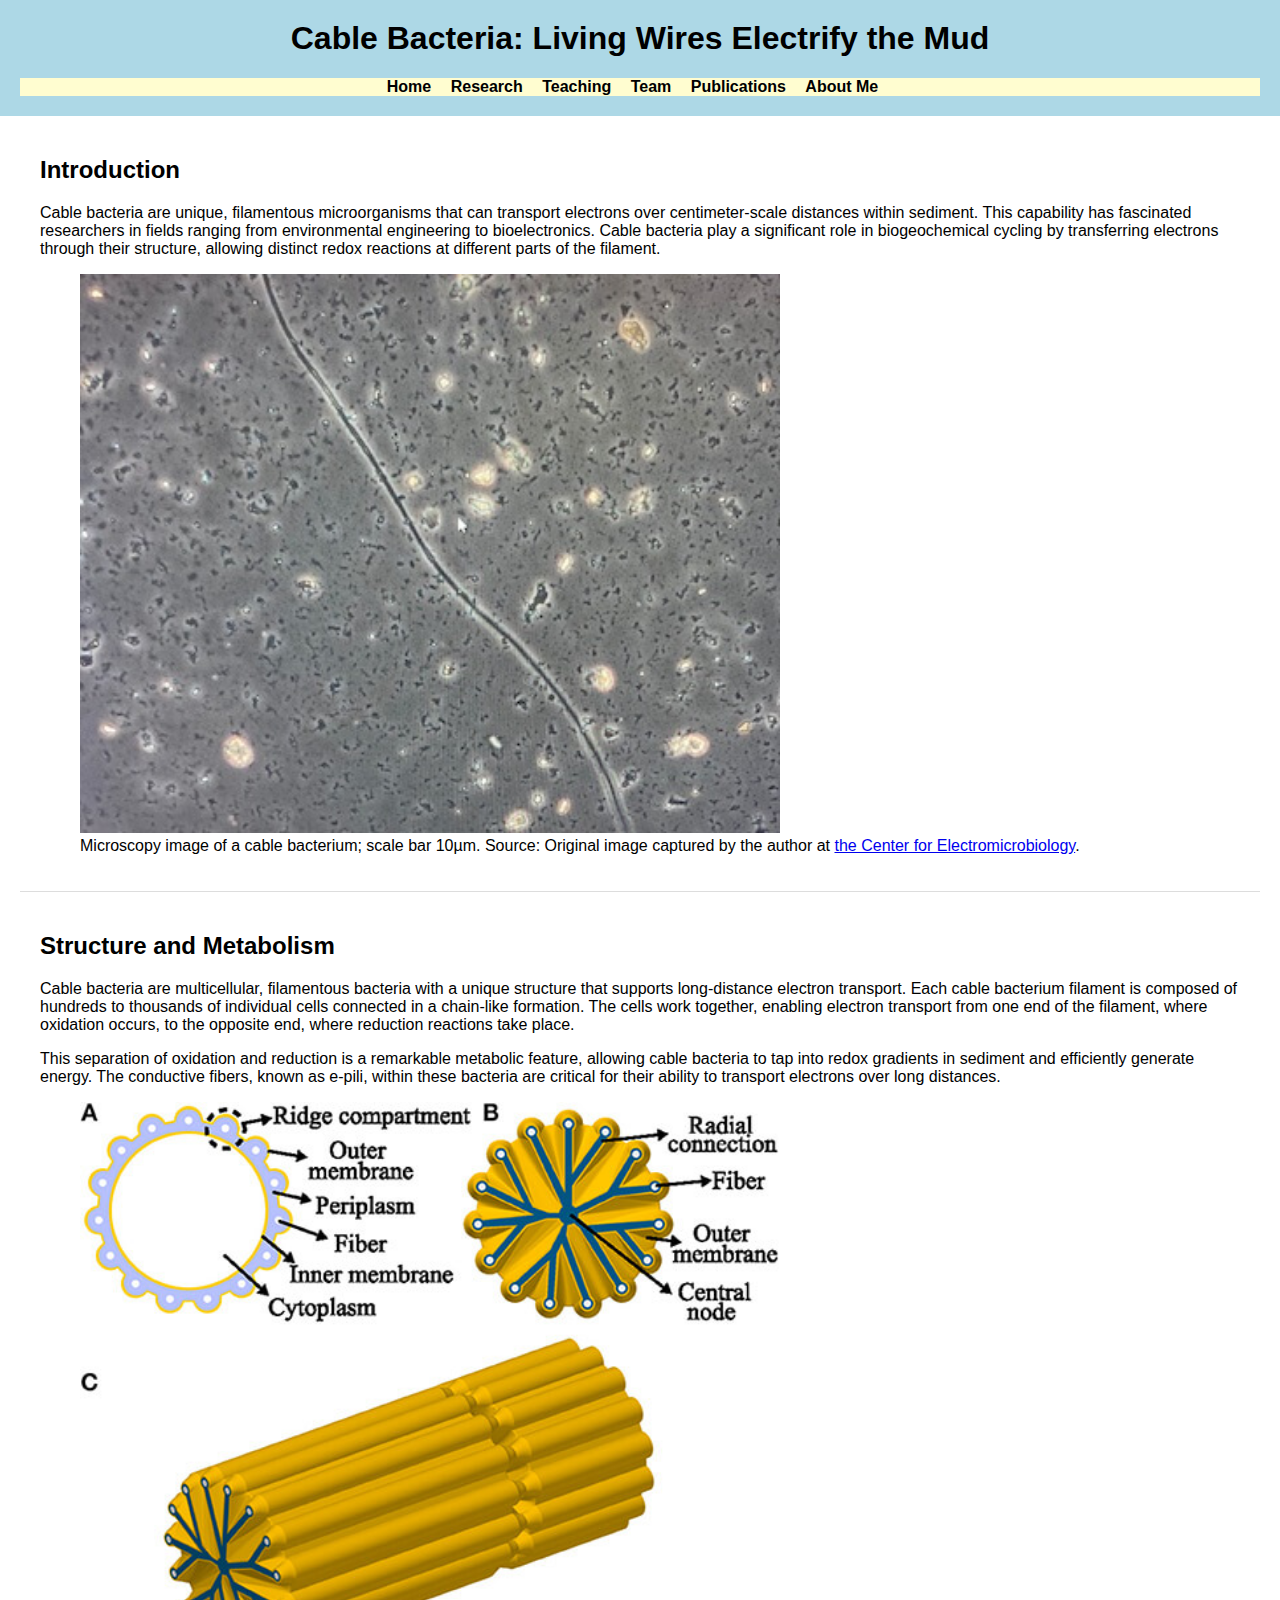
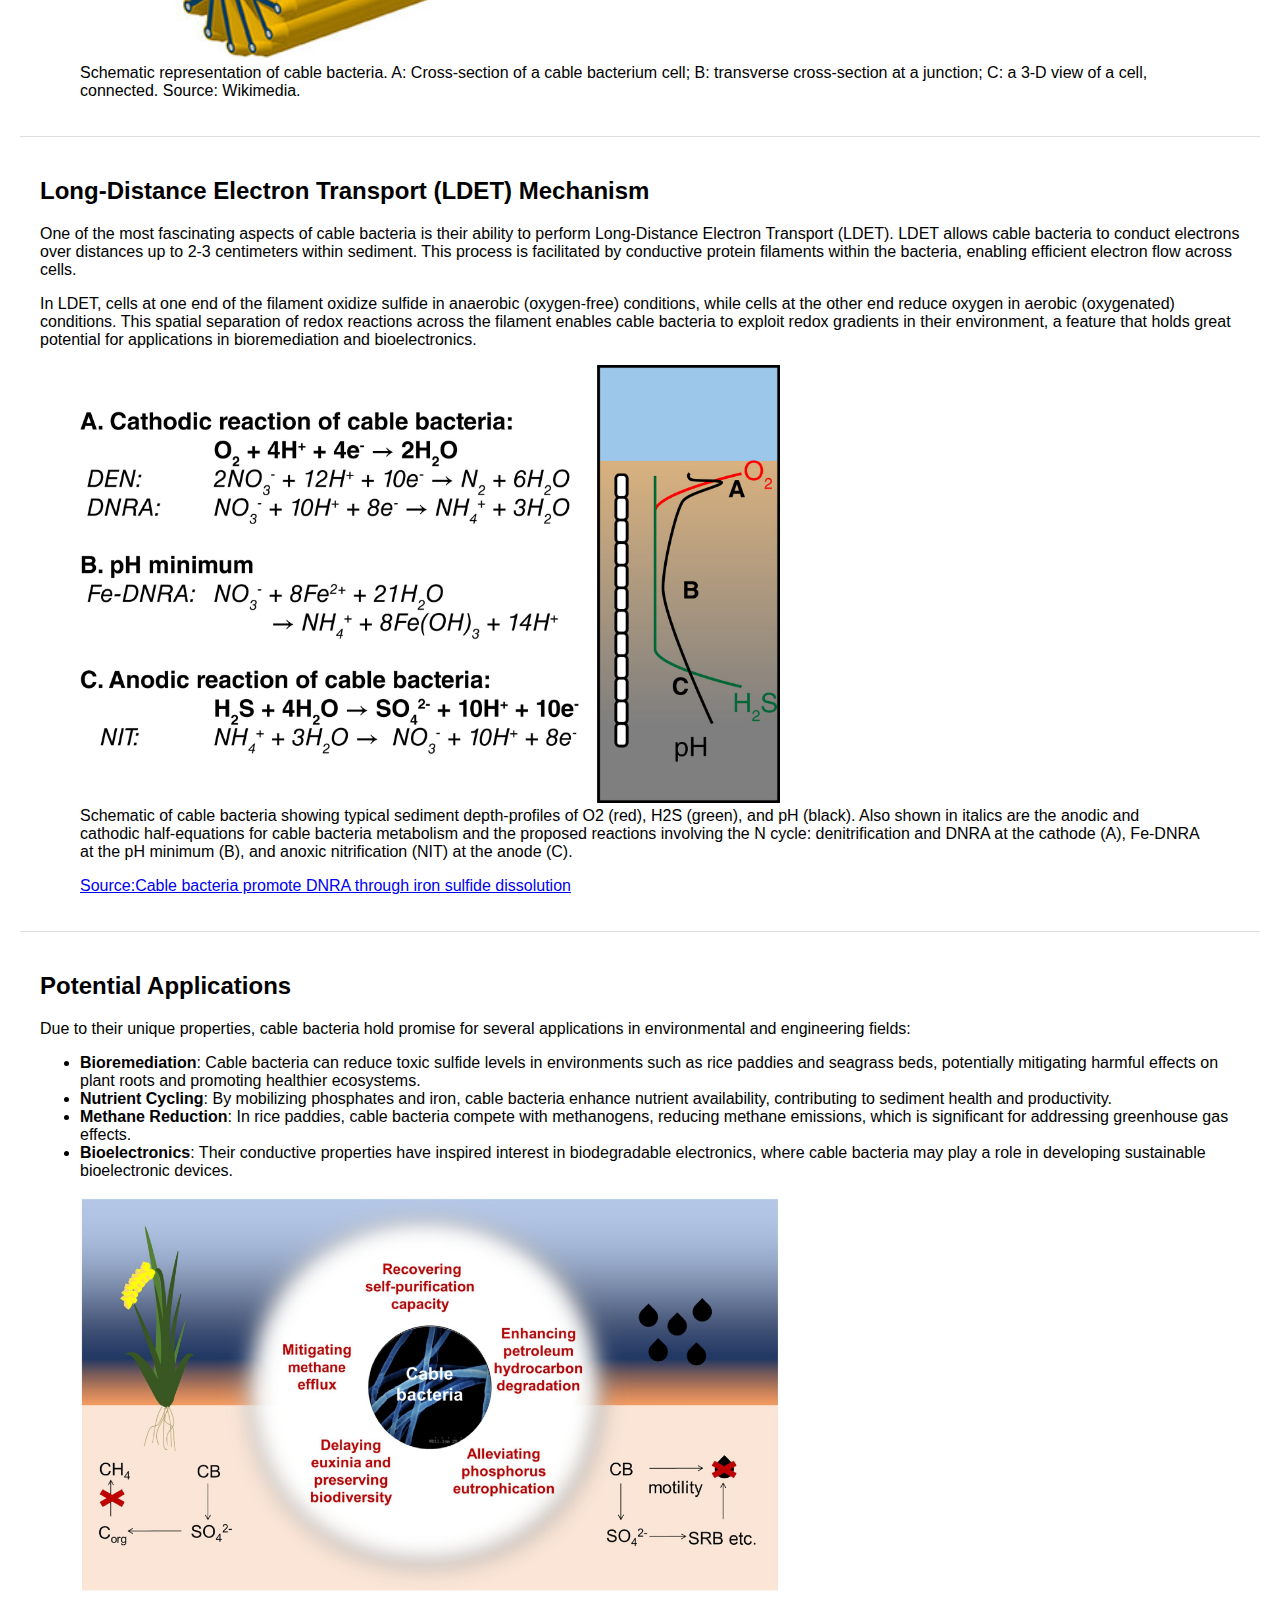
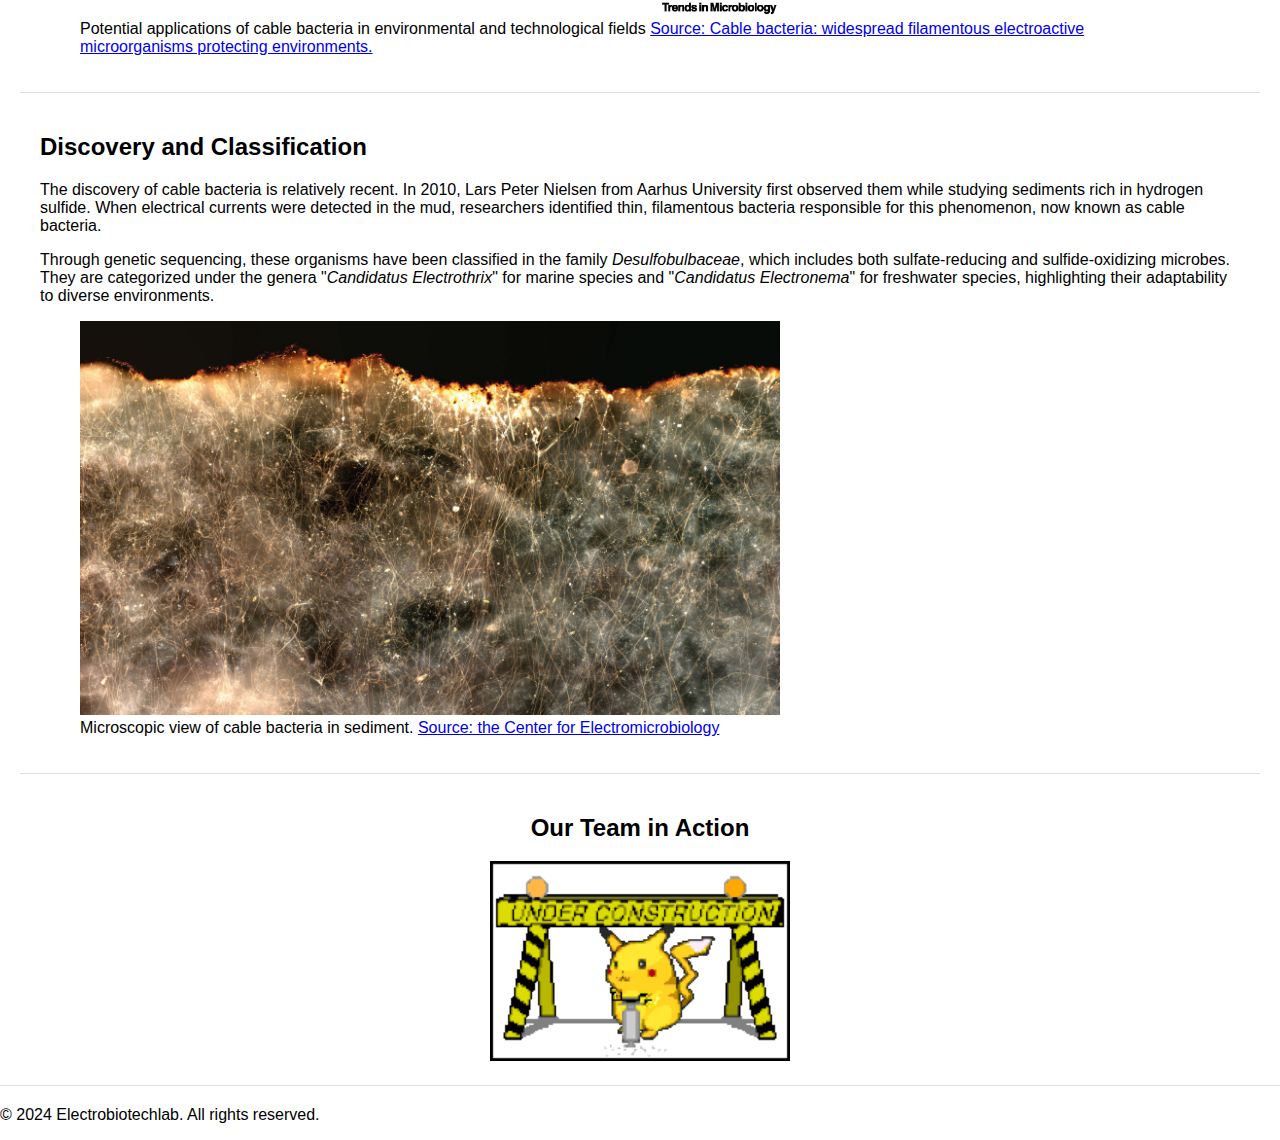
==== cable_bacteria.html @ cd769ffa "update cable bacteria html" ====
<!DOCTYPE html>
<html lang="en">
<head>
    <meta charset="UTF-8">
    <meta name="viewport" content="width=device-width, initial-scale=1.0">
    <title>Cable Bacteria - Electrobiotechlab</title>
    <link rel="stylesheet" href="style.css">
</head>
<body>
    <header>
        <h1>Cable Bacteria: Living Wires Electrify the Mud</h1>
        <nav>
            <ul>
                <li><a href="index.html">Home</a></li>
                <li><a href="research.html">Research</a></li>
                <li><a href="teaching.html">Teaching</a></li>
                <li><a href="team.html">Team</a></li>
                <li><a href="publications.html">Publications</a></li>
                <li><a href="contact.html">About Me</a></li>
            </ul>
        </nav>
    </header>

    <section id="intro">
        <h2>Introduction</h2>
        <p>Cable bacteria are unique, filamentous microorganisms that can transport electrons over centimeter-scale distances within sediment. This capability has fascinated researchers in fields ranging from environmental engineering to bioelectronics. Cable bacteria play a significant role in biogeochemical cycling by transferring electrons through their structure, allowing distinct redox reactions at different parts of the filament.</p>
        <figure>
            <img src="Cable-bacteria_embed_2.jpg" alt="Cable bacteria under a microscope" style="width:100%; max-width:700px;">
            <figcaption>Microscopy image of a cable bacterium; scale bar 10µm. Source: Original image captured by the author at <a href="https://bio.au.dk/forskning/forskningscentre/center-for-elektromikrobiologi-cem">the Center for Electromicrobiology</a>.</figcaption>
        </figure>
    </section>

    <section id="structure">
        <h2>Structure and Metabolism</h2>
        <p>Cable bacteria are multicellular, filamentous bacteria with a unique structure that supports long-distance electron transport. Each cable bacterium filament is composed of hundreds to thousands of individual cells connected in a chain-like formation. The cells work together, enabling electron transport from one end of the filament, where oxidation occurs, to the opposite end, where reduction reactions take place.</p>
        <p>This separation of oxidation and reduction is a remarkable metabolic feature, allowing cable bacteria to tap into redox gradients in sediment and efficiently generate energy. The conductive fibers, known as e-pili, within these bacteria are critical for their ability to transport electrons over long distances.</p>
        <figure>
            <img src="Cable-bacteria_embed-3.jpeg" alt="Diagram of Cable Bacteria Structure" style="width:100%; max-width:700px;">
            <figcaption>Schematic representation of cable bacteria. A: Cross-section of a cable bacterium cell; B: transverse cross-section at a junction; C: a 3-D view of a cell, connected.
                Source: Wikimedia.</figcaption>
        </figure>
    </section>

    <section id="ldt-mechanism">
        <h2>Long-Distance Electron Transport (LDET) Mechanism</h2>
        <p>One of the most fascinating aspects of cable bacteria is their ability to perform Long-Distance Electron Transport (LDET). LDET allows cable bacteria to conduct electrons over distances up to 2-3 centimeters within sediment. This process is facilitated by conductive protein filaments within the bacteria, enabling efficient electron flow across cells.</p>
        <p>In LDET, cells at one end of the filament oxidize sulfide in anaerobic (oxygen-free) conditions, while cells at the other end reduce oxygen in aerobic (oxygenated) conditions. This spatial separation of redox reactions across the filament enables cable bacteria to exploit redox gradients in their environment, a feature that holds great potential for applications in bioremediation and bioelectronics.</p>
        <figure>
            <img src="cablebacteria ldet.jpg" alt="LDET mechanism in Cable Bacteria" style="width:100%; max-width:700px;">
            <figcaption>Schematic of cable bacteria showing typical sediment depth-profiles of O2 (red), H2S (green), and pH (black). Also shown in italics are the anodic and cathodic half-equations for cable bacteria metabolism and the proposed reactions involving the N cycle: denitrification and DNRA at the cathode (A), Fe-DNRA at the pH minimum (B), and anoxic nitrification (NIT) at the anode (C).</figcaption>
            <p><a href="https://doi.org/10.1002/lno.11110">Source:Cable bacteria promote DNRA through iron sulfide dissolution</a></p>
        </figure>
    </section>

    <section id="applications">
        <h2>Potential Applications</h2>
        <p>Due to their unique properties, cable bacteria hold promise for several applications in environmental and engineering fields:</p>
        <ul>
            <li><strong>Bioremediation</strong>: Cable bacteria can reduce toxic sulfide levels in environments such as rice paddies and seagrass beds, potentially mitigating harmful effects on plant roots and promoting healthier ecosystems.</li>
            <li><strong>Nutrient Cycling</strong>: By mobilizing phosphates and iron, cable bacteria enhance nutrient availability, contributing to sediment health and productivity.</li>
            <li><strong>Methane Reduction</strong>: In rice paddies, cable bacteria compete with methanogens, reducing methane emissions, which is significant for addressing greenhouse gas effects.</li>
            <li><strong>Bioelectronics</strong>: Their conductive properties have inspired interest in biodegradable electronics, where cable bacteria may play a role in developing sustainable bioelectronic devices.</li>
        </ul>
        <figure>
            <img src="cable-bacteria-applications.jpg" alt="Applications of Cable Bacteria" style="width:100%; max-width:700px;">
            <figcaption>Potential applications of cable bacteria in environmental and technological fields <a href="doi:10.1016/j.tim.2023.12.001.">Source:  Cable bacteria: widespread filamentous electroactive microorganisms protecting environments.</a></figcaption>
        </figure>
    </section>

    <section id="discovery">
        <h2>Discovery and Classification</h2>
        <p>The discovery of cable bacteria is relatively recent. In 2010, Lars Peter Nielsen from Aarhus University first observed them while studying sediments rich in hydrogen sulfide. When electrical currents were detected in the mud, researchers identified thin, filamentous bacteria responsible for this phenomenon, now known as cable bacteria.</p>
        <p>Through genetic sequencing, these organisms have been classified in the family <em>Desulfobulbaceae</em>, which includes both sulfate-reducing and sulfide-oxidizing microbes. They are categorized under the genera "<em>Candidatus Electrothrix</em>" for marine species and "<em>Candidatus Electronema</em>" for freshwater species, highlighting their adaptability to diverse environments.</p>
        <figure>
            <img src="071622_cable-bacteria_feat.jpg" alt="Microscopic view of cable bacteria" style="width:100%; max-width:700px;">
            <figcaption>Microscopic view of cable bacteria in sediment. <a href="https://bio.au.dk/forskning/forskningscentre/center-for-elektromikrobiologi-cem">Source: the Center for Electromicrobiology</a></figcaption>
        </figure>
    </section>

    <!-- GIF Section in the Middle -->
    <section id="More Stories Are Under Construction" style="text-align: center; margin: 20px 0;">
        <h2>Our Team in Action</h2>
        <img src="underconstruction.gif" alt="Team Working Together" style="width:300px;">
        <!-- Replace 'underconstruction.gif' with the actual filename of your GIF -->
    </section>

    <footer>
        <p>&copy; 2024 Electrobiotechlab. All rights reserved.</p>
    </footer>
</body>
</html>
---- style.css ----
/* Basic styling for the body */
body {
    font-family: Arial, sans-serif;
    margin: 0;
    padding: 0;
}

/* Styling for the header section */
header {
    background-color: #ADD8E6;
    color: black;
    padding: 20px;
    text-align: center;
}

/* Styling for the navigation menu */
nav ul {
    list-style-type: none;
    padding: 0;
    background-color: #FFFDD0;
    text-align: center;
    margin: 0;
}

nav ul li {
    display: inline;
    margin-right: 15px;
}

nav ul li a {
    color: black;
    text-decoration: none;
    font-weight: bold;
}

/* Styling for each section */
section {
    padding: 20px;
    margin: 20px;
    border-bottom: 1px solid #ddd;
}

h1, h2 {
    margin-top: 0;
}
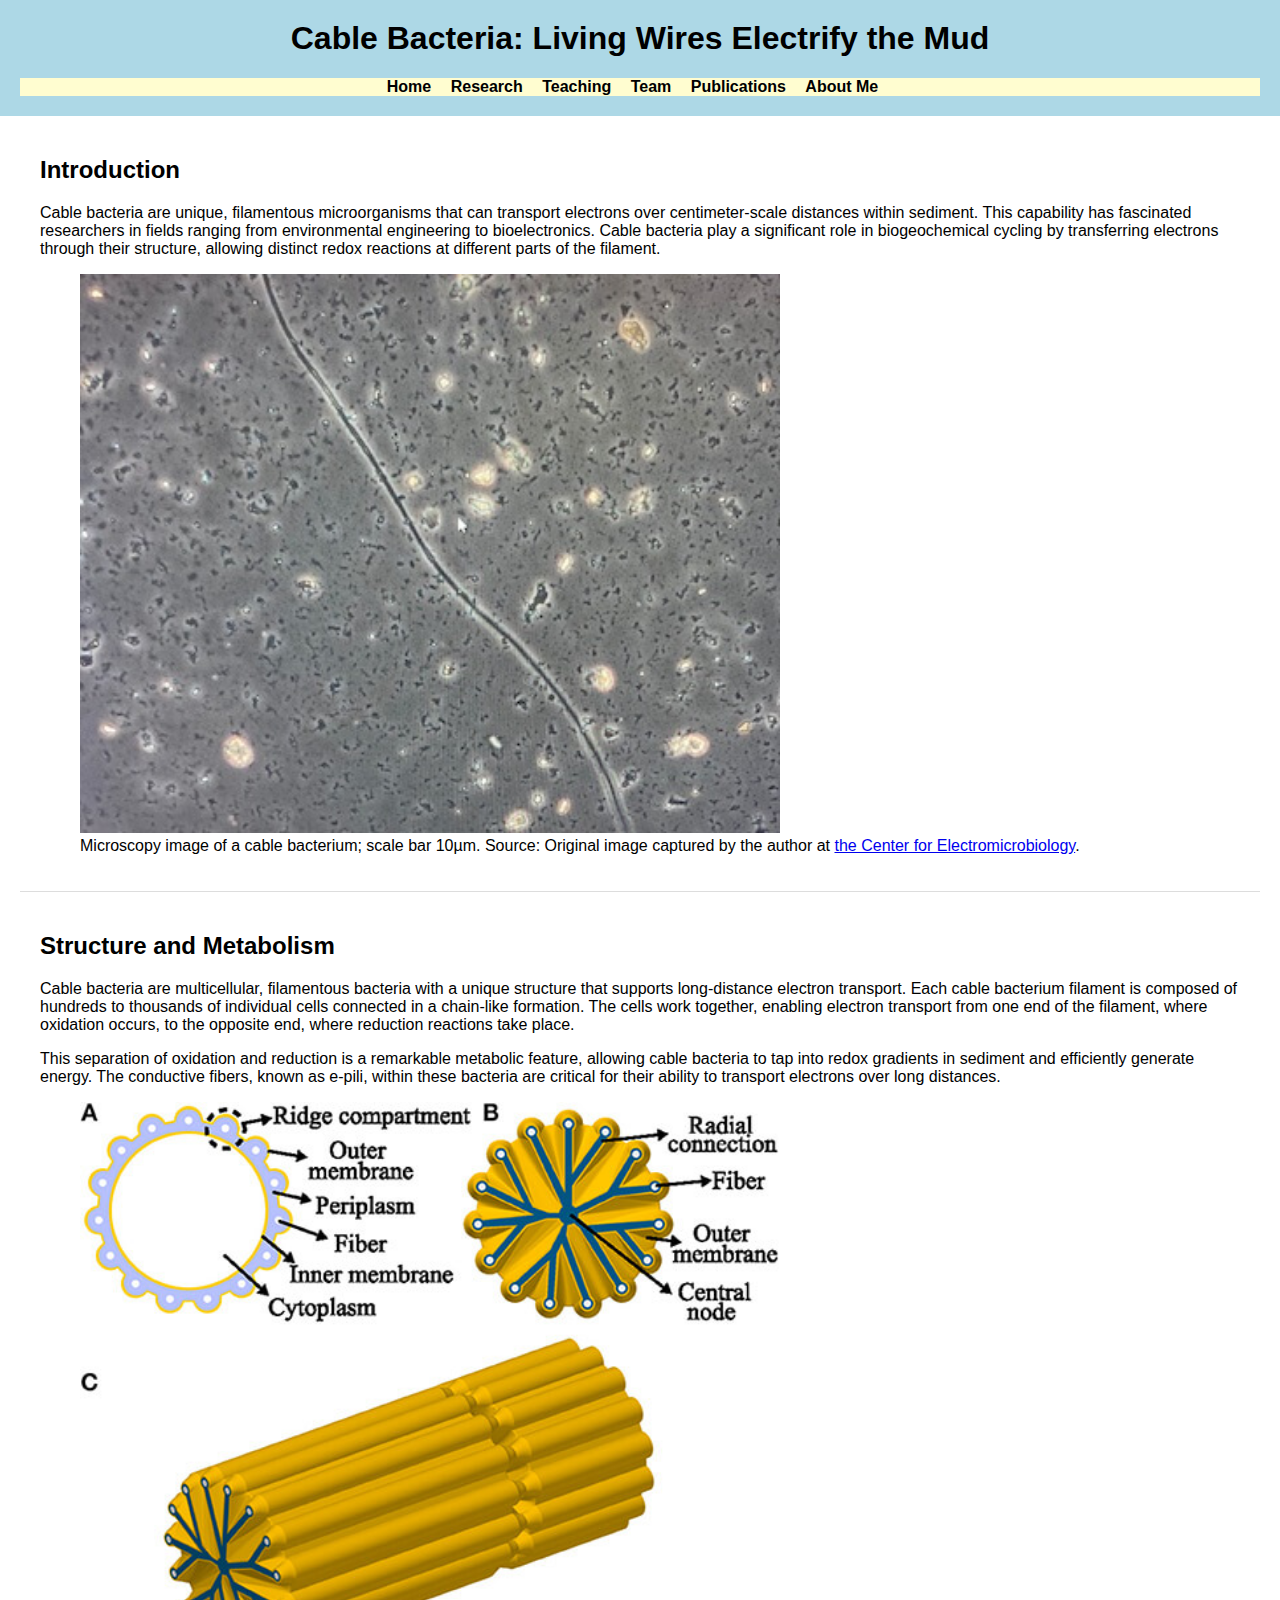
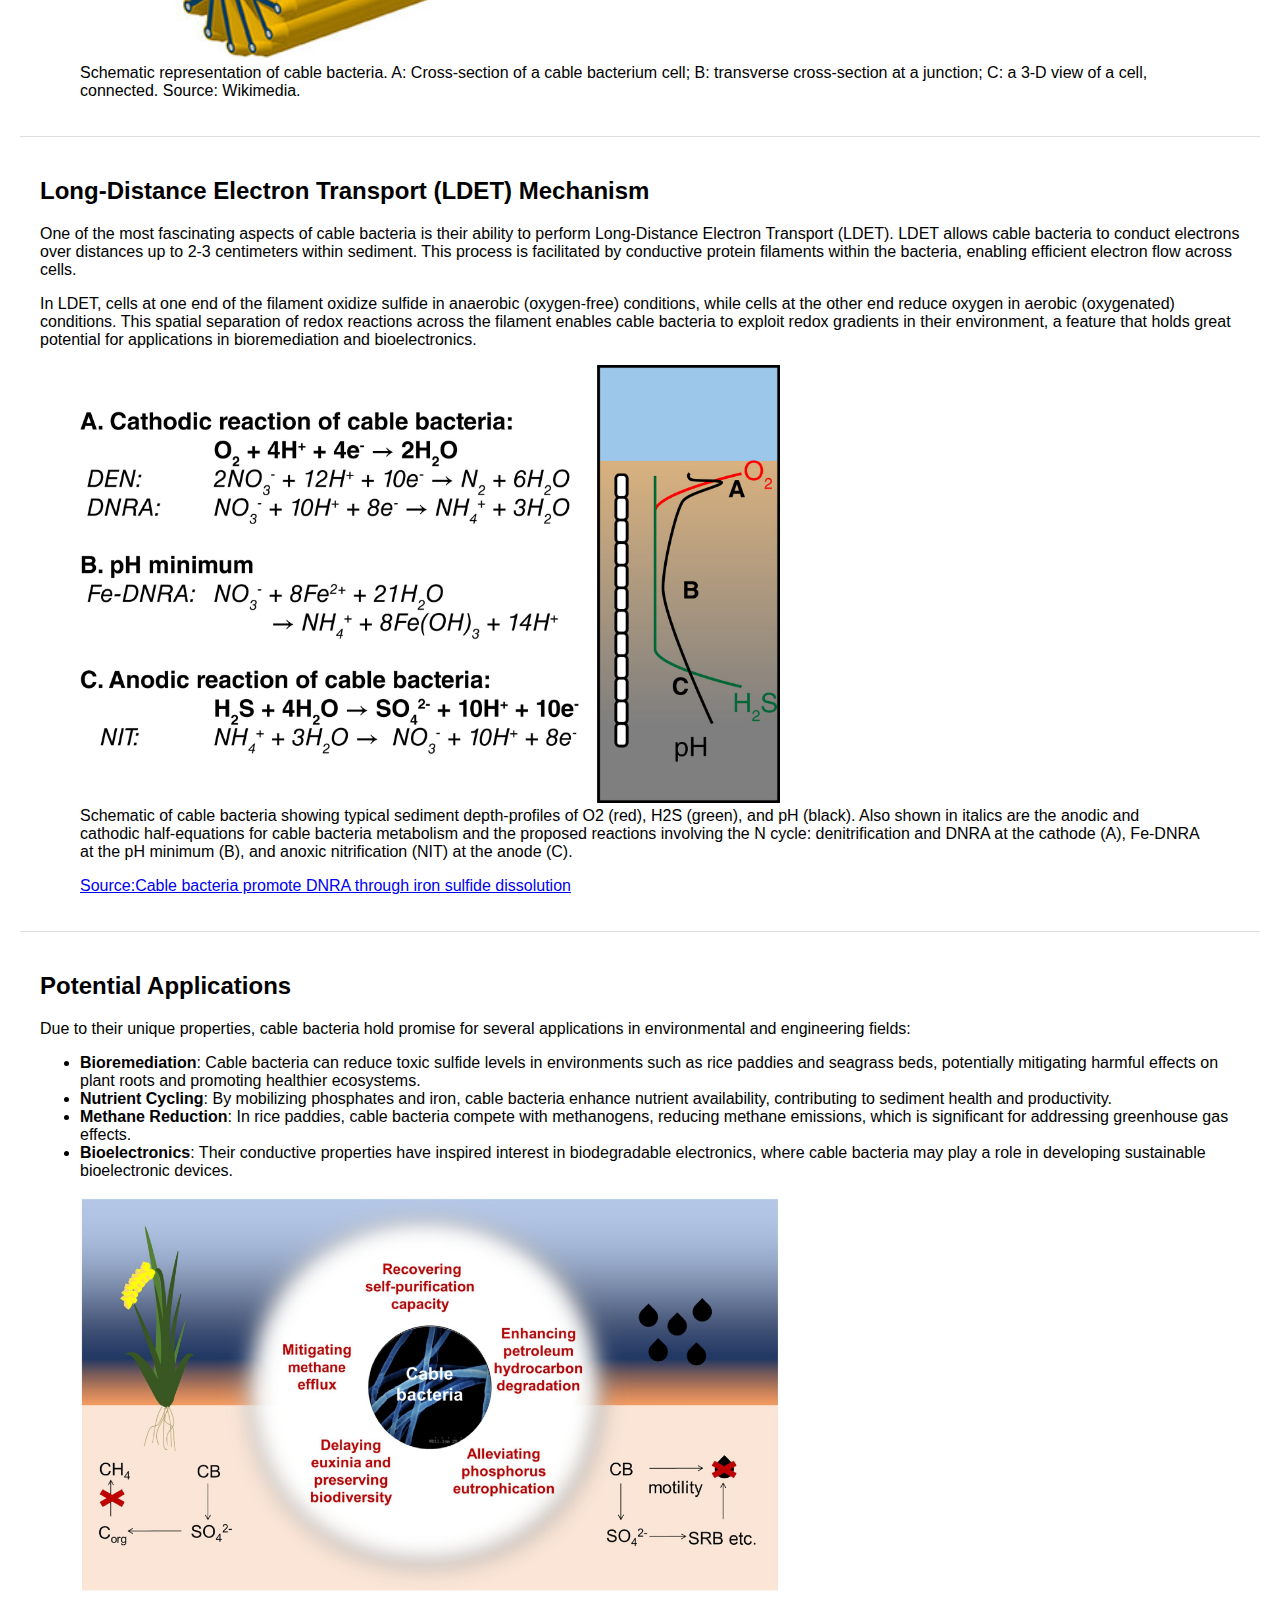
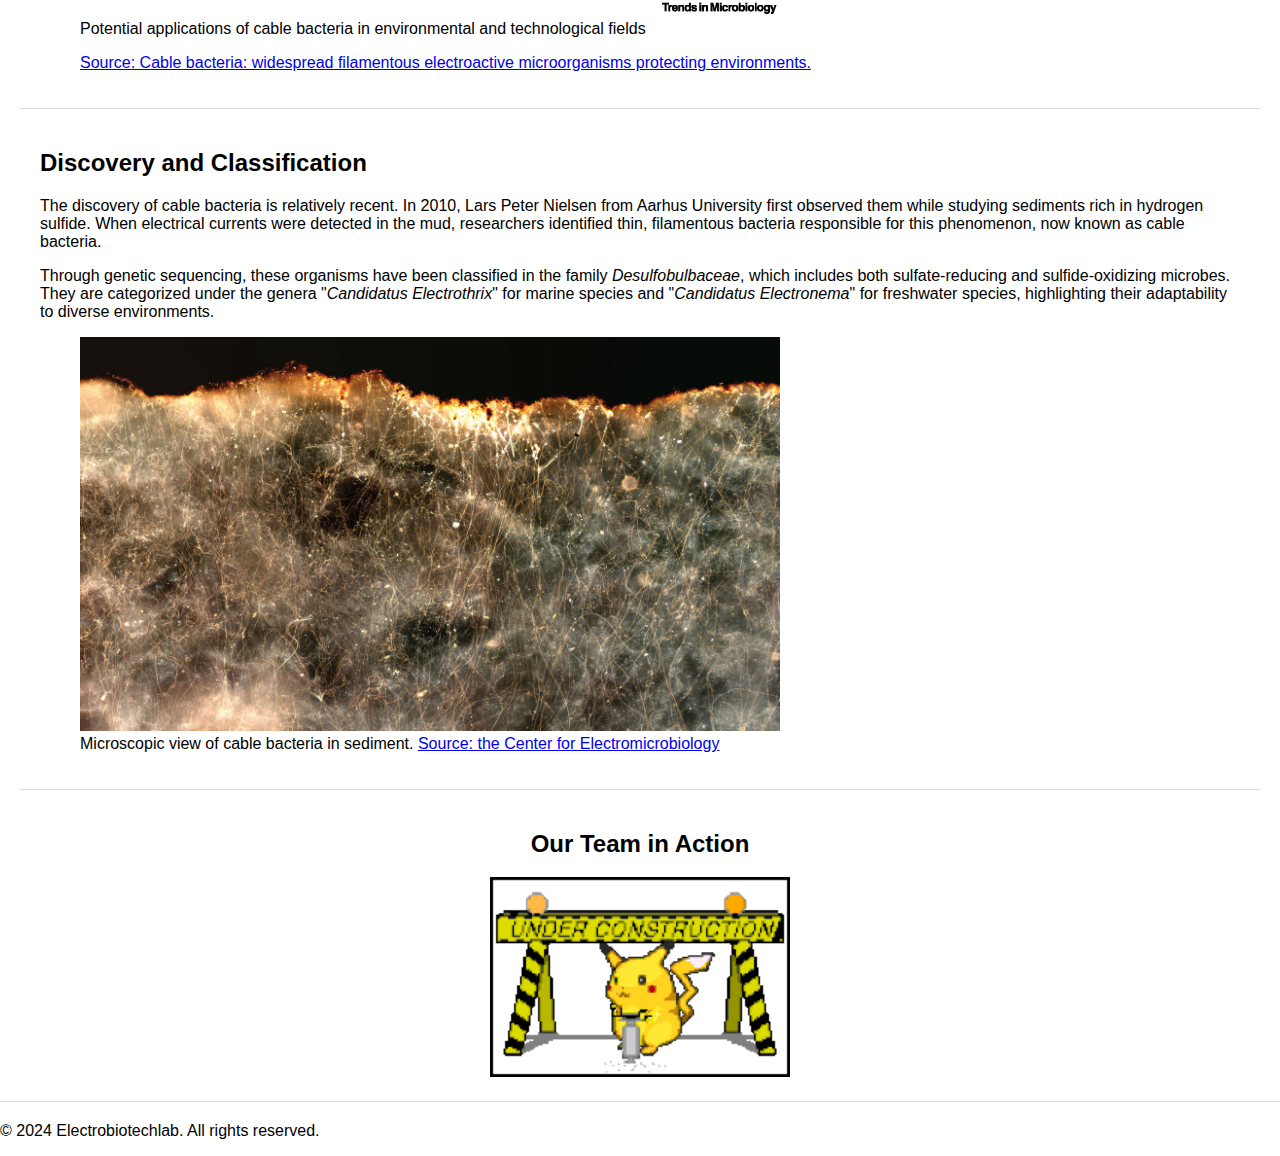
==== commit 1e3dfe03: "update small changes to contact" ====
--- a/cable_bacteria.html
+++ b/cable_bacteria.html
@@ -63,7 +63,8 @@
         </ul>
         <figure>
             <img src="cable-bacteria-applications.jpg" alt="Applications of Cable Bacteria" style="width:100%; max-width:700px;">
-            <figcaption>Potential applications of cable bacteria in environmental and technological fields <a href="doi:10.1016/j.tim.2023.12.001.">Source:  Cable bacteria: widespread filamentous electroactive microorganisms protecting environments.</a></figcaption>
+            <figcaption>Potential applications of cable bacteria in environmental and technological fields </figcaption>
+            <p><a href="doi:10.1016/j.tim.2023.12.001.">Source:  Cable bacteria: widespread filamentous electroactive microorganisms protecting environments.</a></p>
         </figure>
     </section>
 
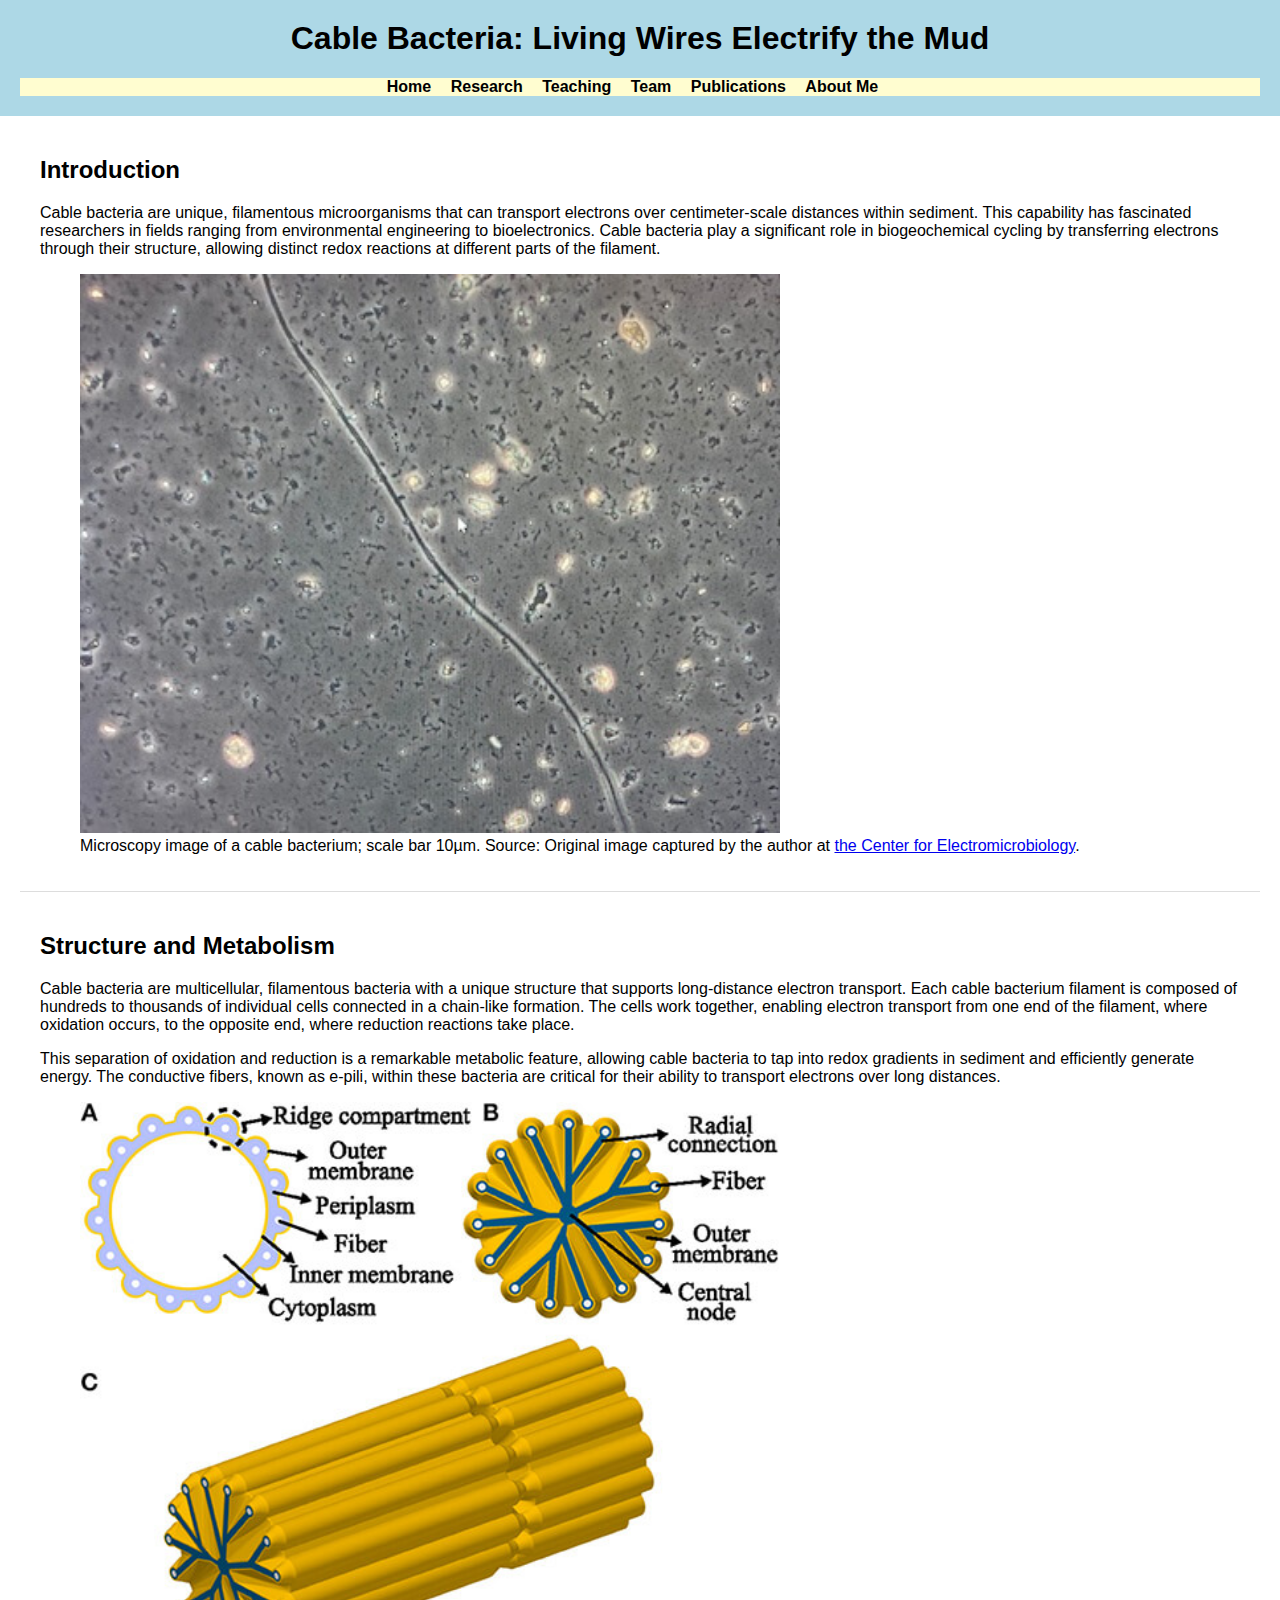
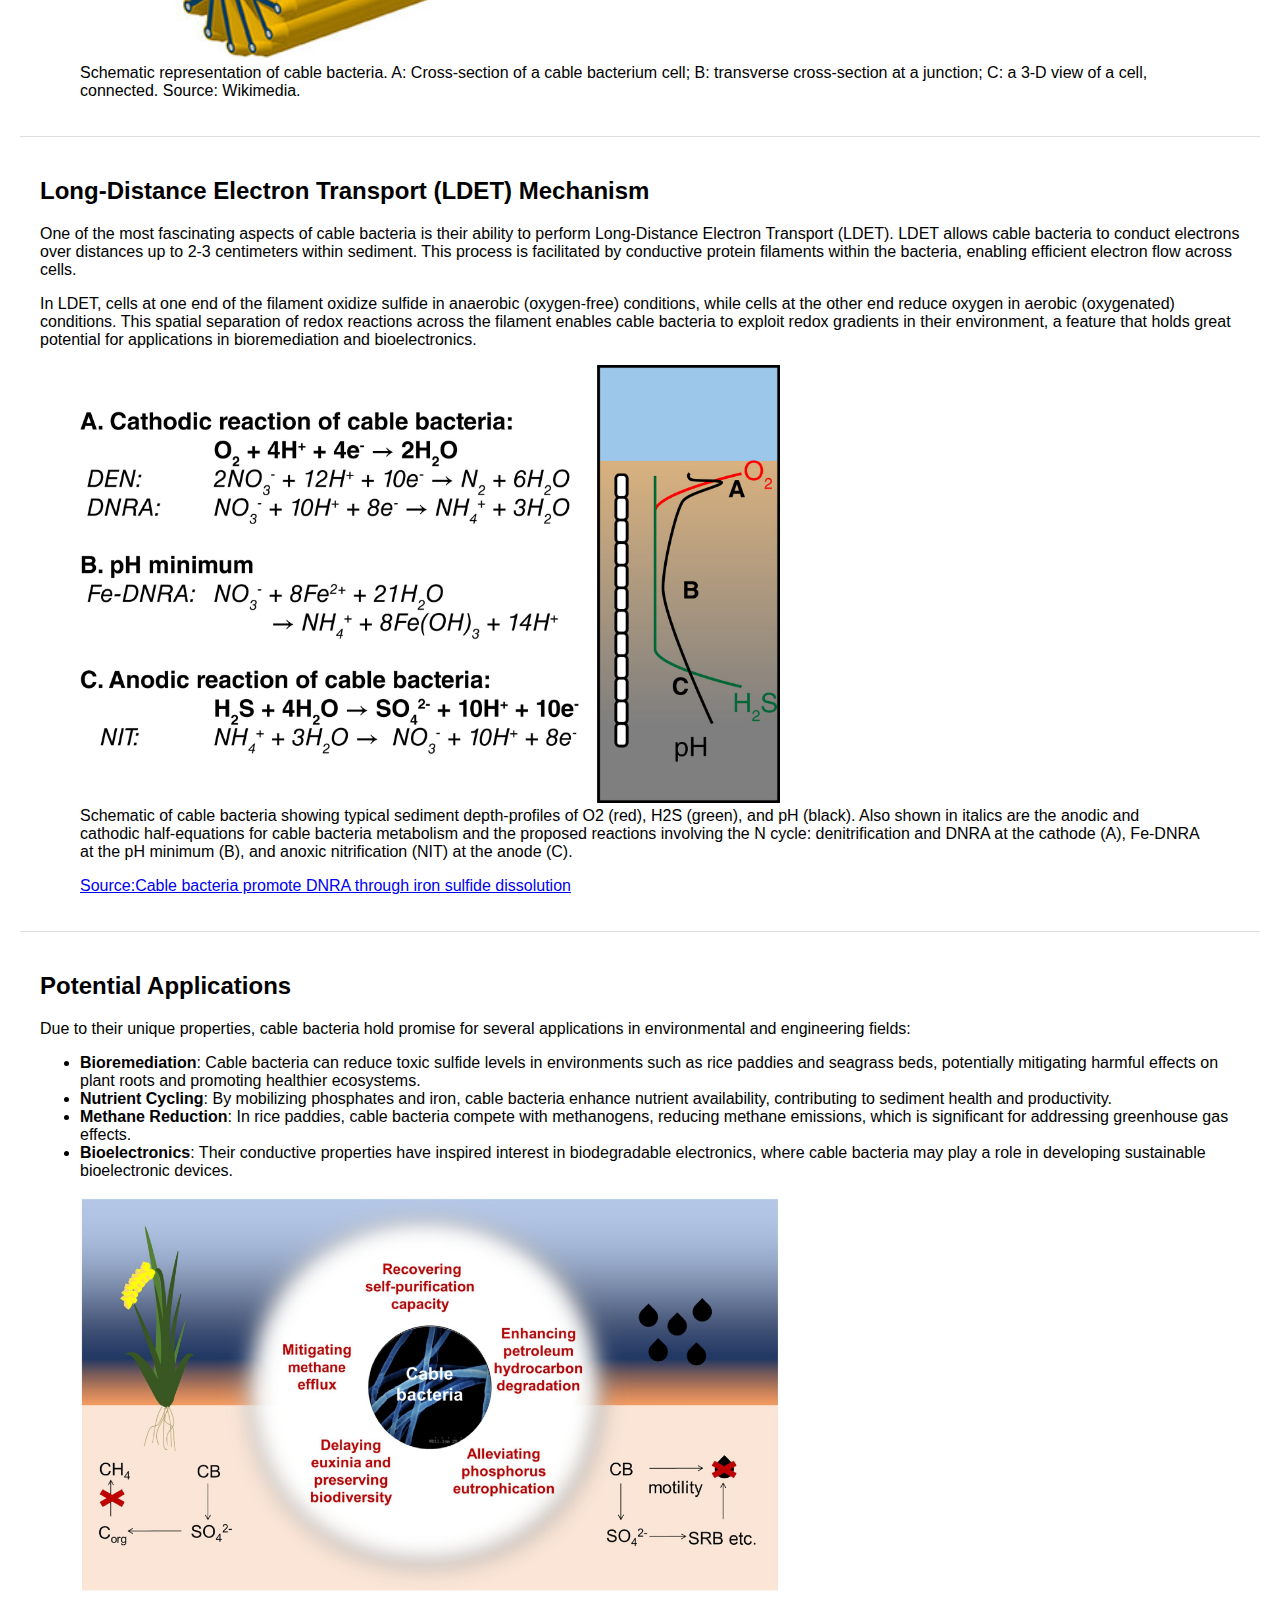
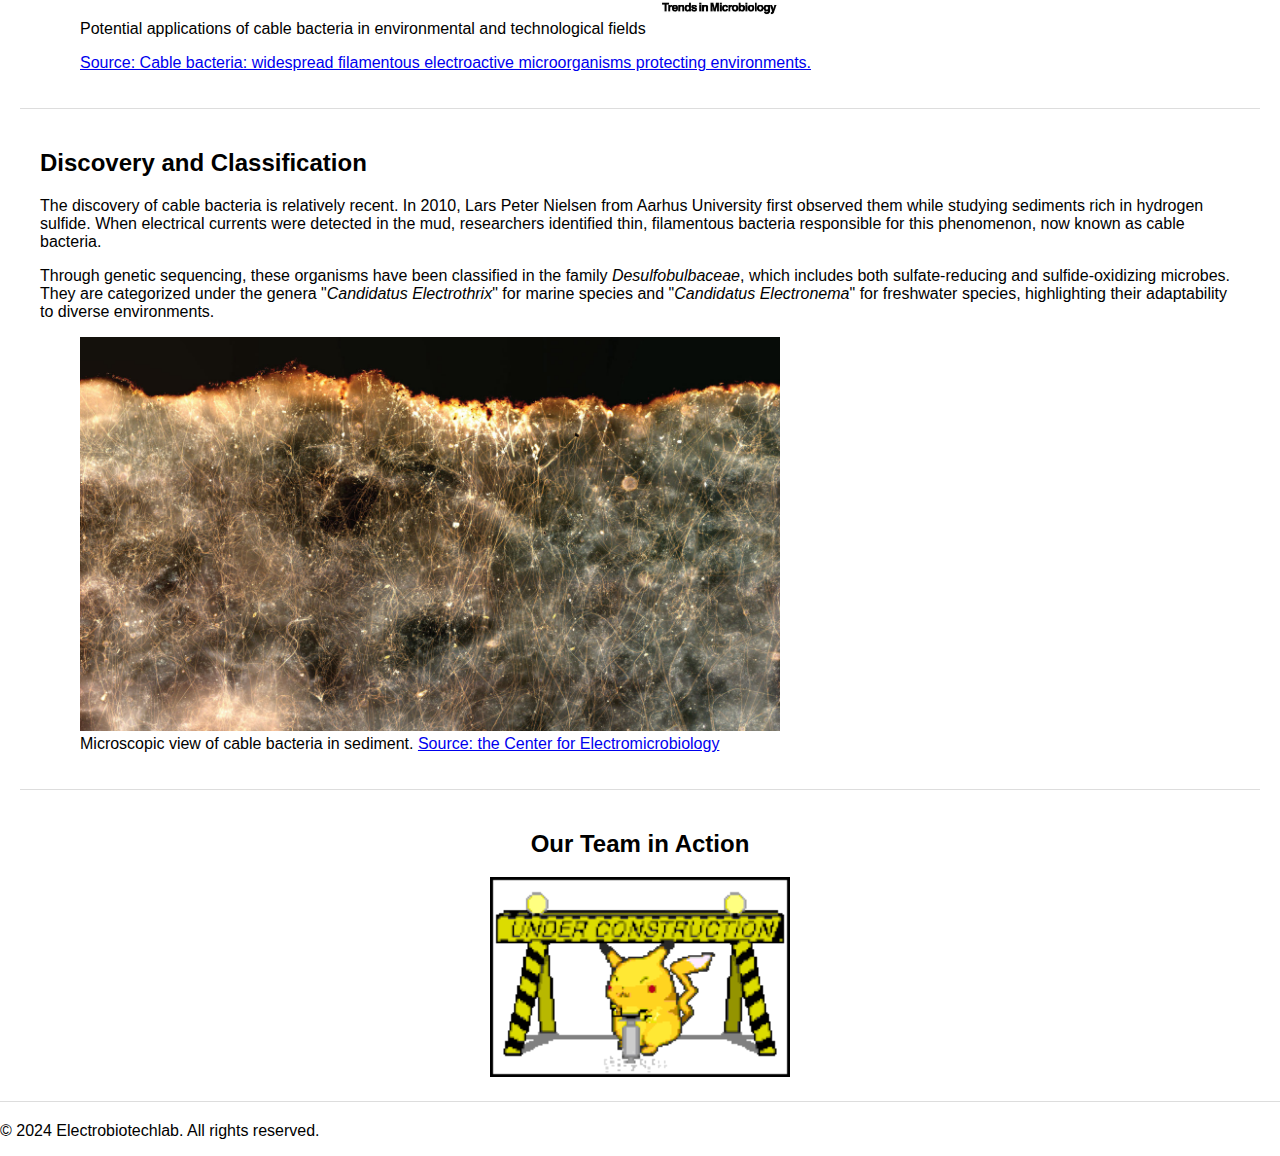
==== commit 40734888: "Update cable_bacteria.html" ====
--- a/cable_bacteria.html
+++ b/cable_bacteria.html
@@ -4,6 +4,7 @@
     <meta charset="UTF-8">
     <meta name="viewport" content="width=device-width, initial-scale=1.0">
     <title>Cable Bacteria - Electrobiotechlab</title>
+    <meta name="description" content="Explore cable bacteria research on long-distance electron transport and applications in environmental engineering and bioelectronics.">
     <link rel="stylesheet" href="style.css">
 </head>
 <body>
